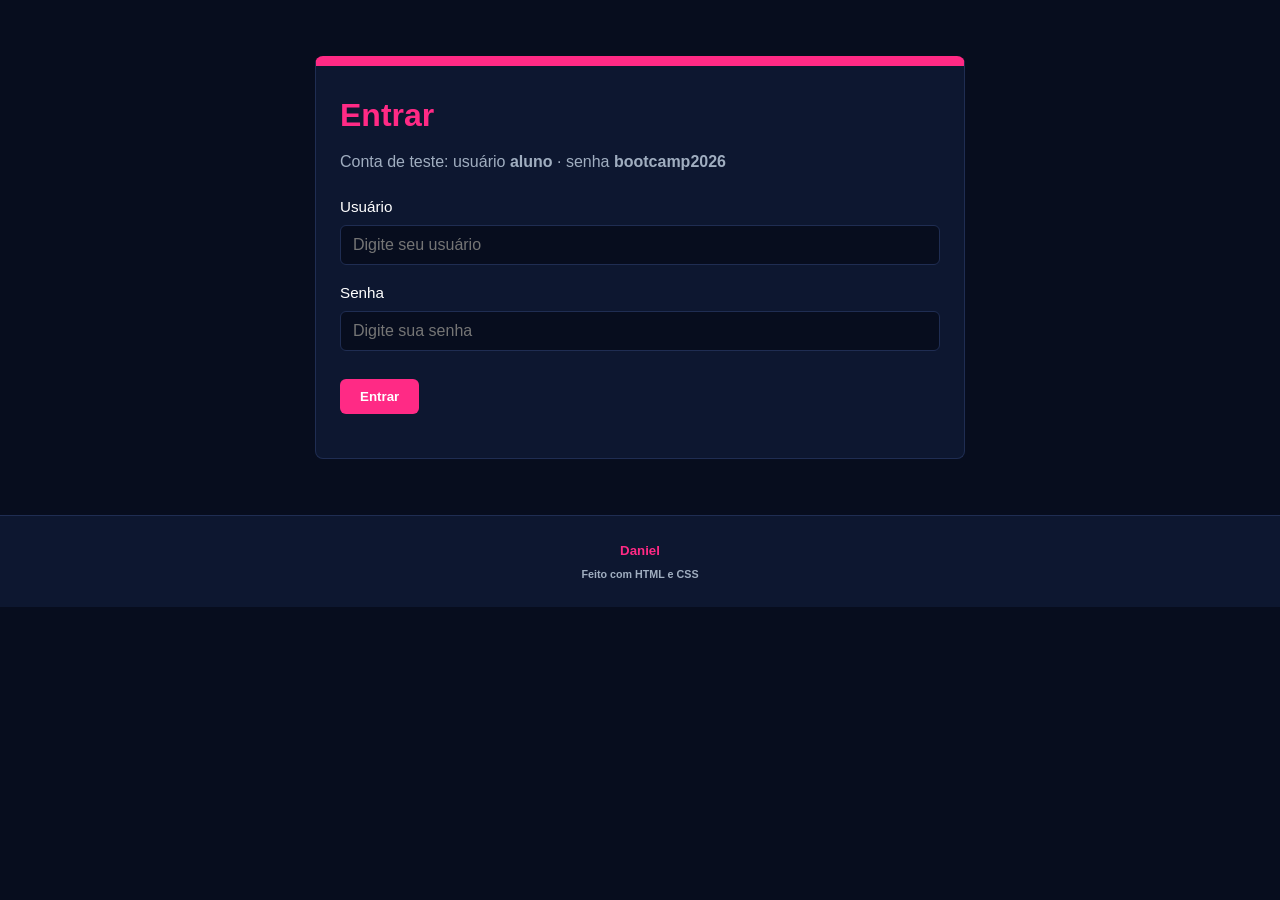
==== login.html @ 112ff214 "Add files via upload" ====
<!DOCTYPE html>
<html lang="en">
<head>
    <meta charset="UTF-8">
    <meta name="viewport" content="width=device-width, initial-scale=1.0">
    <title>Document</title>
    <link rel="stylesheet" href="style.css">
</head>
<body>
      <main class="container contato-pagina">
    <h1>Entrar</h1>
    <p>Conta de teste: usuário <strong>aluno</strong> · senha <strong>bootcamp2026</strong></p>

    <!-- Os mesmos ids do login da aula 4: o login.js funciona igual -->
    <form class="formulario" id="form-login" novalidate>
      <div class="campo">
        <label for="usuario">Usuário</label>
        <input type="text" id="usuario" name="usuario" placeholder="Digite seu usuário">
      </div>
      <div class="campo">
        <label for="senha">Senha</label>
        <input type="password" id="senha" name="senha" placeholder="Digite sua senha">
      </div>
      <button type="submit" class="botao">Entrar</button>
      <p class="aviso" id="aviso" aria-live="polite"></p>
    </form>
  </main>

  <footer class="rodape">
    <h5>Daniel</h5>
    <h6>Feito com HTML e CSS</h6>
  </footer>




    <script src="layout.js"></script>
    <script src="login.js"></script>
</body>
</html>
---- style.css ----
/* ==========================================
   variaveis globais (design system)
   ========================================== */
:root {
  /* cores principais: azul bem escuro, rosa (impacto) e branco */
  --cor-fundo: #070d1e;
  --cor-fundo-painel: #0d1730;
  --cor-campo: #070d1e;
  --cor-texto: #ffffff;
  --cor-texto-secundario: #a0aec0;
  --cor-destaque: #ff2a85;
  --cor-borda: #1f2d52;
}

/* ==========================================
   modo claro (tema van halen)
   ========================================== */
html.modo-claro,
.modo-claro {
  --cor-fundo: #faf7f7;
  --cor-fundo-painel: #ffffff;
  --cor-campo: #ffffff;
  --cor-texto: #111827;
  --cor-texto-secundario: #4b5563;
  --cor-destaque: #d62828;
  --cor-borda: #e5e7eb;
}

/* fundo com listras assimetricas estilo van halen */
html.modo-claro body {
  background-color: var(--cor-fundo);
  background-image:
    /* listra preta grossa diagonal forte */
    linear-gradient(28deg, transparent 18%, rgba(17, 24, 39, 0.22) 18%, rgba(17, 24, 39, 0.22) 22%, transparent 22%),
    /* listras vermelhas fortes e largas estilo fita */
    linear-gradient(-48deg, transparent 12%, rgba(214, 40, 40, 0.28) 12%, rgba(214, 40, 40, 0.28) 18%, transparent 18%, transparent 40%, rgba(214, 40, 40, 0.35) 40%, rgba(214, 40, 40, 0.35) 48%, transparent 48%, transparent 74%, rgba(214, 40, 40, 0.20) 74%, rgba(214, 40, 40, 0.20) 77%, transparent 77%),
    /* listra branca destacada cruzando */
    linear-gradient(65deg, transparent 33%, rgba(255, 255, 255, 0.8) 33%, rgba(255, 255, 255, 0.8) 36%, transparent 36%),
    /* listras pretas finas e inclinadas */
    linear-gradient(115deg, transparent 27%, rgba(17, 24, 39, 0.24) 27%, rgba(17, 24, 39, 0.24) 29%, transparent 29%, transparent 68%, rgba(17, 24, 39, 0.16) 68%, rgba(17, 24, 39, 0.16) 71%, transparent 71%),
    /* faixa transversal vermelha mais suave */
    linear-gradient(-15deg, transparent 55%, rgba(214, 40, 40, 0.22) 55%, rgba(214, 40, 40, 0.22) 63%, transparent 63%),
    /* fita preta aguda cortando a lateral */
    linear-gradient(82deg, transparent 46%, rgba(17, 24, 39, 0.20) 46%, rgba(17, 24, 39, 0.20) 48%, transparent 48%);
  background-attachment: fixed;
  background-size: 100% 100%;
}

/*GERAL*/
* {
  margin: 0;
  padding: 0;
  box-sizing: border-box;
}

html {
  scroll-behavior: smooth;
}

body {
  background-color: var(--cor-fundo);
  color: var(--cor-texto);
  font-family: sans-serif;
  line-height: 1.6;
  overflow-x: hidden;
}

/* regra geral para imagens nao estourarem a largura da tela */
img {
  max-width: 100%;
  height: auto;
}

.container {
  max-width: 820px;
  width: calc(100% - 32px);
  margin: 56px auto;
  padding: 24px;
  background-color: var(--cor-fundo-painel);
  border: 1px solid var(--cor-borda);
  border-radius: 8px;
}

@media (max-width: 700px) {
  .container {
    width: calc(100% - 24px);
    padding: 16px;
    margin: 36px auto;
  }
}

/* cores do logotipo colorido */
.vermelho {
  color: #ea4335;
}

.azul {
  color: #4285f4;
}

.amarelo {
  color: #fbbc05;
}

.verde {
  color: #34a853;
}

/*HEADER*/
header.topo {
  display: flex;
  justify-content: space-between;
  align-items: center;
  background-color: var(--cor-fundo-painel);
  color: var(--cor-texto);
  border-bottom: 1px solid var(--cor-borda);
  padding: 16px 24px;
}

.topo a {
  color: var(--cor-texto);
  text-decoration: none;
  font-weight: bold;
}

.topo nav {
  display: flex;
  align-items: center;
}

.topo nav a {
  color: var(--cor-texto-secundario);
  margin-left: 16px;
  font-weight: normal;
}

.botao-tema,
.botao-menu {
  background-color: transparent;
  color: var(--cor-texto);
  border: 1px solid var(--cor-borda);
  padding: 6px 12px;
  cursor: pointer;
  border-radius: 4px;
}

.botao-tema {
  margin-left: 16px;
}

/* botao hamburguer em telas menores */
.botao-menu {
  display: none;
}

@media (max-width: 700px) {
  header.topo {
    flex-wrap: wrap;
    padding: 12px 16px;
  }

  .botao-menu {
    display: block;
  }

  .topo nav {
    margin-left: auto;
    margin-right: 8px;
  }

  .topo nav a {
    display: none;
  }

  .topo nav.menu-aberto {
    order: 3;
    width: 100%;
    margin-top: 12px;
    padding-top: 12px;
    border-top: 1px solid var(--cor-borda);
    flex-direction: column;
    align-items: flex-start;
  }

  .topo nav.menu-aberto a {
    display: block;
    margin: 8px 0;
    margin-left: 0;
  }

  .topo nav.menu-aberto .botao-tema {
    margin: 8px 0 0 0;
  }
}

/*SEÇÃO SOBRE MIM*/
.hero {
  border-top: 10px solid var(--cor-destaque);
}

.hero-texto {
  margin-bottom: 12px;
}

.hero-texto h2 {
  color: var(--cor-destaque);
  margin-bottom: 8px;
}

.hero-texto h1 {
  color: var(--cor-texto);
}

.paragrafo {
  display: flex;
}

.paragrafo p {
  color: var(--cor-texto-secundario);
}

@media (max-width: 700px) {
  .hero-texto h1 {
    font-size: 1.5rem;
  }

  .hero-texto h2 {
    font-size: 1.1rem;
  }
}

/*SEÇÃO SKILLS, PROJETOS E CONTATO*/
#skills h2,
#projetos h2,
#contato h2 {
  color: var(--cor-destaque);
  margin-bottom: 16px;
}

#contato {
  display: flex;
  flex-direction: column;
  justify-content: center;
  align-items: center;
}

.coluna {
  display: grid;
  grid-template-columns: repeat(3, 1fr);
  gap: 16px;
  margin-bottom: 24px;
}

.cartao,
#lista-front {
  background-color: var(--cor-fundo);
  border: 1px solid var(--cor-borda);
  border-radius: 8px;
  padding: 16px;
  color: var(--cor-texto);
}

@media (max-width: 700px) {
  .coluna {
    grid-template-columns: 1fr;
  }
}

.cartao h3,
#lista-front h3 {
  color: var(--cor-texto);
  margin-bottom: 8px;
}

.cartao p,
#lista-front ul {
  color: var(--cor-texto-secundario);
}

.cartao img {
  max-width: 100%;
  height: auto;
  margin: 10px 0;
  display: block;
  border-radius: 4px;
}

#lista-front ul {
  padding-left: 20px;
}

/* dimensoes padronizadas para as fotos de instrumentos e desenhos */
#img-instrumentos,
#img-desenhos {
  display: grid;
  height: 500px;
  width: 200px;
  margin: 10px 0;
}

#img-instrumentos img,
#img-desenhos img {
  grid-area: 1 / 1;
  width: 100%;
  height: 100%;
  object-fit: contain;
  margin: 0;
}

/* cartoes da secao de projetos */
#projetos .coluna {
  margin-bottom: 0;
}

#projetos .cartao {
  display: flex;
  flex-direction: column;
  padding: 20px;
}

#projetos .cartao p {
  margin-bottom: 16px;
  flex-grow: 1;
}

#projetos .cartao .botao {
  margin-top: auto;
  align-self: flex-start;
}

/* botao de acao usado nos projetos, contato e login */
.botao {
  display: inline-block;
  background-color: var(--cor-destaque);
  color: #ffffff;
  padding: 10px 20px;
  border-radius: 6px;
  text-decoration: none;
  border: none;
  cursor: pointer;
  font-weight: bold;
  margin-top: 12px;
}

/* ==========================================
   formularios (contato e login)
   ========================================== */
.contato-pagina {
  max-width: 650px;
  border-top: 10px solid var(--cor-destaque);
}

.contato-pagina h1 {
  color: var(--cor-destaque);
  margin-bottom: 8px;
}

.contato-pagina p {
  color: var(--cor-texto-secundario);
  margin-bottom: 20px;
}

.formulario {
  width: 100%;
}

.campo {
  margin-bottom: 16px;
}

.campo label {
  display: block;
  color: var(--cor-texto);
  margin-bottom: 6px;
  font-size: 0.95rem;
}

.campo input,
.campo select,
.campo textarea {
  width: 100%;
  padding: 10px 12px;
  background-color: var(--cor-campo);
  color: var(--cor-texto);
  border: 1px solid var(--cor-borda);
  border-radius: 6px;
  font-family: inherit;
  font-size: 1rem;
}

.aviso {
  margin-top: 12px;
  font-weight: bold;
}

.aviso.erro {
  color: #ef4444;
}

.aviso.certo {
  color: #22c55e;
}

/* ==========================================
   rodape
   ========================================== */
.rodape {
  background-color: var(--cor-fundo-painel);
  color: var(--cor-texto-secundario);
  border-top: 1px solid var(--cor-borda);
  text-align: center;
  padding: 24px;
  margin-top: 40px;
}

.rodape h5 {
  color: var(--cor-destaque);
  margin-bottom: 4px;
}

/* ==========================================
   efeitos de hover e transicoes
   ========================================== */
body,
.topo,
.container,
.cartao,
#lista-front,
.formulario,
.campo input,
.campo select,
.campo textarea,
.rodape {
  transition: background-color 0.3s, color 0.3s, border-color 0.3s;
}

.topo nav a {
  transition: color 0.2s;
}

.topo nav a:hover {
  color: var(--cor-destaque);
}

.botao-tema,
.botao-menu {
  transition: border-color 0.2s, color 0.2s;
}

.botao-tema:hover,
.botao-menu:hover {
  border-color: var(--cor-destaque);
  color: var(--cor-destaque);
}

.botao {
  transition: opacity 0.2s, transform 0.1s;
}

.botao:hover {
  opacity: 0.9;
}

/* transicao de opacidade para instrumentos e desenhos */
#img-instrumentos img,
#img-desenhos img {
  transition: opacity 0.5s;
}

#img-instrumentos .aparece,
#img-desenhos .aparece {
  opacity: 1;
}

#img-instrumentos .esconde,
#img-desenhos .esconde {
  opacity: 0;
}
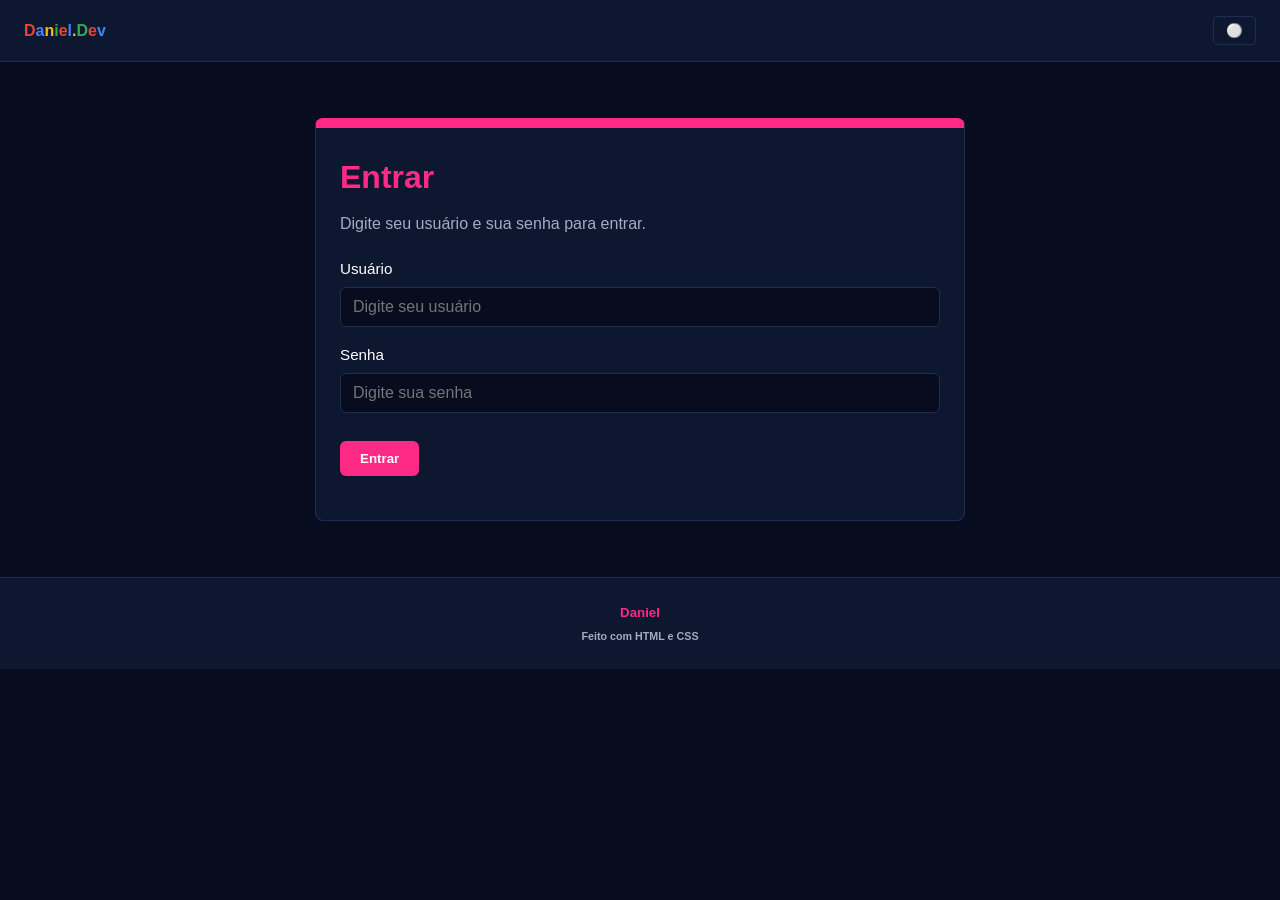
==== commit e8956efb: "Add files via upload" ====
--- a/login.html
+++ b/login.html
@@ -1,26 +1,41 @@
 <!DOCTYPE html>
 <html lang="en">
+
 <head>
-    <meta charset="UTF-8">
-    <meta name="viewport" content="width=device-width, initial-scale=1.0">
-    <title>Document</title>
-    <link rel="stylesheet" href="style.css">
+  <meta charset="UTF-8">
+  <meta name="viewport" content="width=device-width, initial-scale=1.0">
+  <title>Document</title>
+  <link rel="stylesheet" href="style.css">
 </head>
+
 <body>
-      <main class="container contato-pagina">
+
+  <header class="topo">
+    <a href="index.html" class="topo"><span class="vermelho">D</span><span class="azul">a</span><span
+        class="amarelo">n</span><span class="verde">i</span><span class="vermelho">e</span><span
+        class="azul">l</span><span class="amarelo">.</span><span class="verde">D</span><span
+        class="vermelho">e</span><span class="azul">v</span></a>
+    <nav>
+      <button class="botao-tema" aria-label="Alternar tema da página">⚪</button>
+    </nav>
+    <button class="botao-menu" aria-label="Abrir menu" aria-expanded="false">☰</button>
+  </header>
+
+  <main class="container contato-pagina">
     <h1>Entrar</h1>
-    <p>Conta de teste: usuário <strong>aluno</strong> · senha <strong>bootcamp2026</strong></p>
+    <p>Digite seu usuário e sua senha para entrar.</p>
 
-    <!-- Os mesmos ids do login da aula 4: o login.js funciona igual -->
     <form class="formulario" id="form-login" novalidate>
       <div class="campo">
         <label for="usuario">Usuário</label>
         <input type="text" id="usuario" name="usuario" placeholder="Digite seu usuário">
       </div>
+
       <div class="campo">
         <label for="senha">Senha</label>
         <input type="password" id="senha" name="senha" placeholder="Digite sua senha">
       </div>
+
       <button type="submit" class="botao">Entrar</button>
       <p class="aviso" id="aviso" aria-live="polite"></p>
     </form>
@@ -34,7 +49,8 @@
 
 
 
-    <script src="layout.js"></script>
-    <script src="login.js"></script>
+  <script src="layout.js"></script>
+  <script src="login.js"></script>
 </body>
+
 </html>
--- a/style.css
+++ b/style.css
@@ -148,6 +148,17 @@
   margin-left: 16px;
 }
 
+@media (max-width: 700px) {
+  main .paragrafo {
+    display: flex;
+    flex-direction: column;
+  }
+}
+
+#fotoMinha {
+  border-radius: 20%;
+}
+
 /* botao hamburguer em telas menores */
 .botao-menu {
   display: none;
@@ -251,8 +262,14 @@
   margin-bottom: 24px;
 }
 
+.cartao {
+  gap: 10px
+}
+
 .cartao,
 #lista-front {
+  display: flex;
+  flex-direction: column;
   background-color: var(--cor-fundo);
   border: 1px solid var(--cor-borda);
   border-radius: 8px;
@@ -292,15 +309,18 @@
 /* dimensoes padronizadas para as fotos de instrumentos e desenhos */
 #img-instrumentos,
 #img-desenhos {
-  display: grid;
-  height: 500px;
-  width: 200px;
+  display: flex;
+  position: relative;
+  height: 200px;
+  width: 100%;
   margin: 10px 0;
 }
 
 #img-instrumentos img,
 #img-desenhos img {
-  grid-area: 1 / 1;
+  position: absolute;
+  top: 0;
+  left: 0;
   width: 100%;
   height: 100%;
   object-fit: contain;
@@ -308,6 +328,22 @@
 }
 
 /* cartoes da secao de projetos */
+
+#projetos .coluna {
+  justify-content: center;
+  /* centraliza o grid */
+  grid-template-columns: repeat(2, minmax(250px, 1fr));
+  gap: 24px;
+  /* espaçamento entre os cartões */
+}
+
+@media (max-width: 700px) {
+  #projetos .coluna {
+    grid-template-columns: 1fr;
+    /* coluna única em telas pequenas */
+  }
+}
+
 #projetos .coluna {
   margin-bottom: 0;
 }
@@ -475,4 +511,40 @@
 #img-instrumentos .esconde,
 #img-desenhos .esconde {
   opacity: 0;
-}+}
+
+/* =============================================================
+   Centralizar os dois cartões da seção Projetos
+   ============================================================= */
+#projetos .coluna {
+  justify-content: center;
+  /* centraliza o grid */
+  grid-template-columns: repeat(2, minmax(250px, 1fr));
+  gap: 24px;
+  /* espaçamento entre os cartões */
+}
+
+@media (max-width: 700px) {
+  #projetos .coluna {
+    grid-template-columns: 1fr;
+    /* coluna única em telas pequenas */
+  }
+}
+
+/* --------------------------------------------------------------
+   Espaçamento das listas geradas nas skills (front‑end, música, desenho)
+   -------------------------------------------------------------- */
+.cartao ul {
+    margin: 12px 0;         /* espaço acima e abaixo da lista */
+    padding-left: 20px;     /* já existia, reforçado para clareza */
+    color: var(--cor-texto-secundario);
+}
+
+/* --------------------------------------------------------------
+   Espaçamento das listas geradas nas skills (front‑end, música, desenho)
+   -------------------------------------------------------------- */
+.cartao ul {
+    margin: 12px 0;         /* espaço acima e abaixo da lista */
+    padding-left: 20px;     /* já existia, reforçado para clareza */
+    color: var(--cor-texto-secundario);
+}
